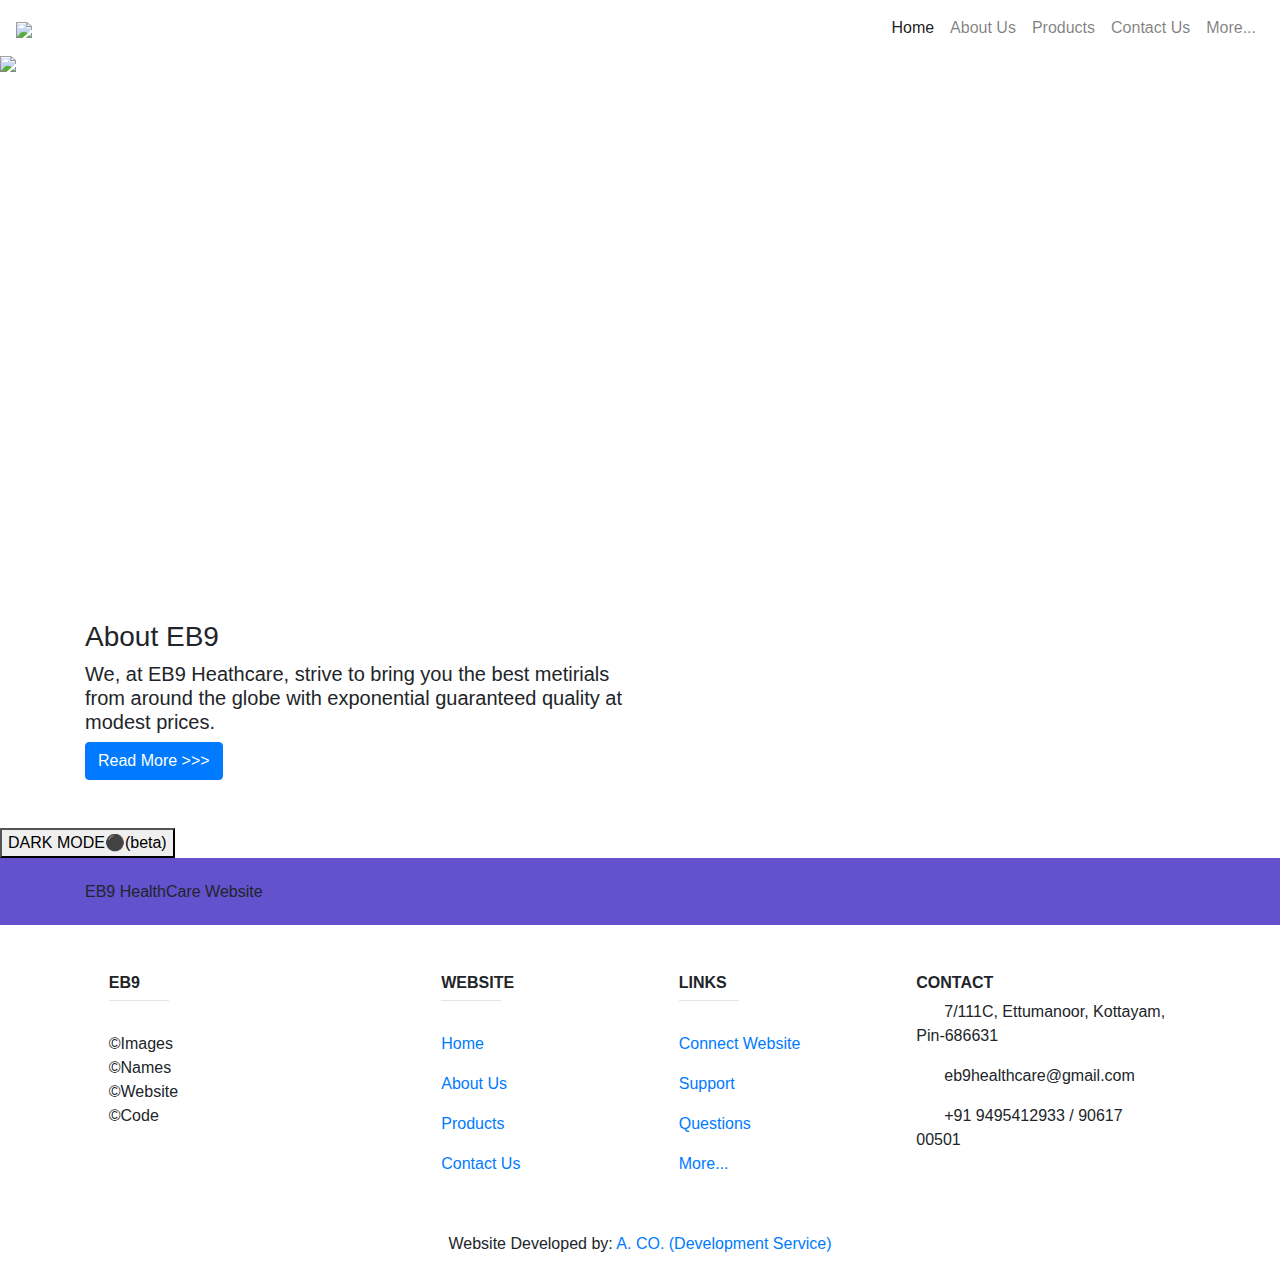
==== index.html @ 3e4ea21c "Update index.html" ====
<!DOCTYPE html>
<html>
    <head>
        <title>EB9 HealthCare</title>
        <link rel="icon" 
        type="image/png" 
        href="iconweb.png">
        <link rel="stylesheet" href="style.css">
        <link rel="stylesheet" href="https://stackpath.bootstrapcdn.com/bootstrap/4.5.2/css/bootstrap.min.css">
        <link rel="stylesheet" href="https://stackpath.bootstrapcdn.com/font-awesome/4.7.0/css/font-awesome.min.css">
        <script src="https://code.jquery.com/jquery-3.5.1.slim.min.js"></script>
        <script src="https://cdn.jsdelivr.net/npm/popper.js@1.16.1/dist/umd/popper.min.js"></script>
        <script src="https://stackpath.bootstrapcdn.com/bootstrap/4.5.2/js/bootstrap.min.js"></script>
        <script src="script.js"></script>
        <meta property="Title field"       content="A. CO. Website!"/>
        <meta property="description"       content="This is ACO's official website, this page provides you everything you need and an about us area. Useful links can also be found on 
                                                    this page. Enjoy ACO!"/>
        <meta name="theme-color"           content="#302898"/>
        <meta name="image"                 content="https://encrypted-tbn0.gstatic.com/images?q=tbn%3AANd9GcQ60V4_w9KXRW3eVIAJDmxoM81vatP45ldUDQ&usqp=CAU"/>
        <meta name="veiwport"              content= "width=device-width, initial-scale=1.0"/>
        <meta http-equiv="Content-Type" content="text/html; charset=utf-8" />
        <script> function aboutUs() {window.location.href = "aboutus.html"}</script>


        <script language="JavaScript">

function disableCtrlKeyCombination(e)
{
//list all CTRL + key combinations you want to disable
var forbiddenKeys = new Array('x', 'n', 't', 'x', 'w', 'j' , 'w', 'i', 'p',);
var key;
var isCtrl;
if(window.event)
{
key = window.event.keyCode;     //IE
if(window.event.ctrlKey)
isCtrl = true;
else
isCtrl = false;
}
else
{
key = e.which;     //firefox
if(e.ctrlKey)
isCtrl = true;
else
isCtrl = false;
}
//if ctrl is pressed check if other key is in forbidenKeys array
if(isCtrl)
{
for(i=0; i<forbiddenKeys.length; i++)
{
//case-insensitive comparation
if(forbiddenKeys[i].toLowerCase() == String.fromCharCode(key).toLowerCase())
{
alert('🔴 ACO WebModeration™ : ctrl + '+String.fromCharCode(key) +' has been disabled for security reasons.');
return false;
}
}
}
return true;
}
</script>

        
        
<!---------------------------STYLE AREA----------------------------->
        
<style>
/* The Modal (background) */
.modal {
  display: none; /* Hidden by default */
  position: fixed; /* Stay in place */
  z-index: 1; /* Sit on top */
  padding-top: 100px; /* Location of the box */
  left: 0;
  top: 0;
  width: 100%; /* Full width */
  height: 100%; /* Full height */
  overflow: auto; /* Enable scroll if needed */
  background-color: rgb(0,0,0); /* Fallback color */
  background-color: rgba(0,0,0,0.4); /* Black w/ opacity */
}

/* Modal Content */
.modal-content {
  background-color: #fefefe;
  margin: auto;
  padding: 20px;
  border: 1px solid #888;
  width: 80%;
}

/* The Close Button */
.close {
  color: #aaaaaa;
  float: right;
  font-size: 28px;
  font-weight: bold;
}

.close:hover,
.close:focus {
  color: #000;
  text-decoration: none;
  cursor: pointer;
}
</style>

    </head>
    <body onkeypress="return disableCtrlKeyCombination(event);" onkeydown="return disableCtrlKeyCombination(event);">
<!--main-->
        
<!--spinner-->       
<div class='spinner-wrapper'>
    <div class="spinner"></div>
</div>



<script>
    let spinnerWrapper = document.querySelector('.spinner-wrapper');

    window.addEventListener('load', function () {
        // spinnerWrapper.style.display = 'none';
        spinnerWrapper.parentElement.removeChild(spinnerWrapper);
    });
</script>
        <script>


var dun=prompt("Welcome to EB9 HealthCare... ACO Verification System™ : Please verify you are not a robot (Type anything under)... `🧿I am not a robot!` ")
var myname=prompt("ACO Verification System™: We were able to verify you are human, type anything to open the website! `✅I am not a robot!` ")


        </script>
        
<!------------>  

        
<!-- Nav bar-->                                                                                          
                                                                                          
      <section id="nav-bar">
      <nav class="navbar navbar-expand-lg navbar-light">
      <a class="navbar-brand" href="#"><img src="https://i.ibb.co/wSc7GNW/eb9-health.png"></a>
      <button class="navbar-toggler" type="button" data-toggle="collapse" data-target="#navbarNav" aria-controls="navbarNav" aria-expanded="false" aria-label="Toggle navigation">
        <span class="navbar-toggler-icon"></span>
      </button>
      <div class="collapse navbar-collapse" id="navbarNav">
      <ul class="navbar-nav ml-auto">
        <li class="nav-item active">
          <a class="nav-link" href="index.html">Home <span class="sr-only">(current)</span></a>
        </li>
        <li class="nav-item">
          <a class="nav-link" href="aboutus.html">About Us</a>
        </li>
        <li class="nav-item">
          <a class="nav-link" href="portfolio.html">Products</a>
        </li>
        <li class="nav-item">
          <a class="nav-link" href="contact.html">Contact Us</a>
        </li>
        <li class="nav-item">
          <a class="nav-link" href="">More...</a>
        </li>
      </ul>
      </div>
      </nav>
      </section>                                                                                   
  
<!-- Slides-->                                      
                                      
      <div id="slider">
      <div id="#HeaderSlider" class="carousel slide" data-ride="carousel">
      <div class="carousel-inner">
      <div class="carousel-item active">
      <img class="d-block img-fluid" src="https://encrypted-tbn0.gstatic.com/images?q=tbn:ANd9GcT-z1lI76XIZNbN8OFGnQHSHotdVhwIxlMP4A&usqp=CAU" style="height: 564px; width=100%;">
      </div>
      <div class="carousel-item">
      <img class="d-block img-fluid" src="https://encrypted-tbn0.gstatic.com/images?q=tbn:ANd9GcT-z1lI76XIZNbN8OFGnQHSHotdVhwIxlMP4A&usqp=CAU" style="height: 564px; width=100%;">
      </div>
      <div class="carousel-item">
      <img class="d-block img-fluid" src="https://encrypted-tbn0.gstatic.com/images?q=tbn:ANd9GcT-z1lI76XIZNbN8OFGnQHSHotdVhwIxlMP4A&usqp=CAU" style="height: 564px; width=100%;">
      </div>
      </div>
      
<!--advanced-slide-->
      <a class="carousel-control-prev" href="#HeaderSlider" role="button" data-slide="prev">
      <span class="carousel-control-prev-icon" aria-hidden="true"></span>
      <span class="sr-only">Previous</span>
      </a>
      <a class="carousel-control-next" href="#HeaderSlider" role="button" data-slide="next">
      <span class="carousel-control-next-icon" aria-hidden="true"></span>
      <span class="sr-only">Next</span>
      </a>
      </div>
      </div>

<!-- About-->                         
                           
      <section id="about"> 
      <div class="container"> 
      <div class="row"> 
      <div class="col-md-6"> <h3>About EB9</h3> <div class="about-content"> 
      <h5>
      We, at EB9 Heathcare, strive to bring you the best metirials from around the globe with exponential guaranteed quality at modest prices.
                                                       
      </h5>
                                                                                         
                                                                                         
      </div> 
      <button type="button" class="btn btn-primary" onclick="aboutUs()"> Read More >>> </button>                                      
                                                                  
      </div>
      
      

      </div>                   
        
      </div>                
      </div>                   
      </section>   
                                                                                                                      
<!-- Portfolio Area--> 



<!-- Trigger/Open The Modal -->


<!-- The Modal -->
<div id="myModal" class="modal">

  <!-- Modal content -->
  <div class="modal-content">
    <span class="close">&times;</span>
    <p>We have made a new support website for ACO!</p>
    <a href="asdasdklajsdlkasjdlaksjdlkasjdlkjsakdj.html">Check it out!</a>
  </div>

</div>

<script>
// Get the modal
var modal = document.getElementById("myModal");

// Get the button that opens the modal
var btn = document.getElementById("myBtn");

// Get the <span> element that closes the modal
var span = document.getElementsByClassName("close")[0];

// When the user clicks the button, open the modal 
btn.onclick = function() {
  modal.style.display = "block";
}

// When the user clicks on <span> (x), close the modal
span.onclick = function() {
  modal.style.display = "none";
}

// When the user clicks anywhere outside of the modal, close it
window.onclick = function(event) {
  if (event.target == modal) {
    modal.style.display = "none";
  }
}
</script>
        
<br> <br>        
<button onclick="myFunction()">DARK MODE⚫(beta)</button>

<script>
function myFunction() {
   var element = document.body;
   element.classList.toggle("dark-mode");
}
</script>
        
<!-- Footer -->
<footer class="page-footer font-small unique-color-dark">

  <div style="background-color: #6351ce;">
    <div class="container">

      <!-- Grid row-->
      <div class="row py-4 d-flex align-items-center">

        <!-- Grid column -->
        <div class="col-md-6 col-lg-5 text-center text-md-left mb-4 mb-md-0">
          <h6 class="mb-0">EB9 HealthCare Website</h6>
        </div>
        <!-- Grid column -->

        <!-- Grid column -->
        <div class="col-md-6 col-lg-7 text-center text-md-right">


          

        </div>
        <!-- Grid column -->

      </div>
      <!-- Grid row-->

    </div>
  </div>

  <!-- Footer Links -->
  <div class="container text-center text-md-left mt-5">

    <!-- Grid row -->
    <div class="row mt-3">

      <!-- Grid column -->
      <div class="col-md-3 col-lg-4 col-xl-3 mx-auto mb-4">

        <!-- Content -->
        <h6 class="text-uppercase font-weight-bold">EB9</h6>
        <hr class="deep-purple accent-2 mb-4 mt-0 d-inline-block mx-auto" style="width: 60px;">
        <p>©Images <br> ©Names <br> ©Website <br> ©Code</p>

      </div>
      <!-- Grid column -->

      <!-- Grid column -->
      <div class="col-md-2 col-lg-2 col-xl-2 mx-auto mb-4">

        <!-- Links -->
        <h6 class="text-uppercase font-weight-bold">Website</h6>
        <hr class="deep-purple accent-2 mb-4 mt-0 d-inline-block mx-auto" style="width: 60px;">
        <p>
          <a href="index.html">Home</a>
        </p>
        <p>
          <a href="aboutus.html">About Us</a>
        </p>
        <p>
          <a href="portfolio.html">Products</a>
        </p>
        <p>
          <a href="contact.html">Contact Us</a>
        </p>

      </div>
      <!-- Grid column -->

      <!-- Grid column -->
      <div class="col-md-3 col-lg-2 col-xl-2 mx-auto mb-4">

        <!-- Links -->
        <h6 class="text-uppercase font-weight-bold">Links</h6>
        <hr class="deep-purple accent-2 mb-4 mt-0 d-inline-block mx-auto" style="width: 60px;">
        <p>
          <a href="https://ayaan-codes.github.io/aco.co/">Connect Website</a>
        </p>
        <p>
          <a href="https://aco-support.crisp.help/en/">Support</a>
        </p>
        <p>
          <a href="https://aco-support.crisp.help/en/">Questions</a>
        </p>
        <p>
          <a href="https://aco-support.crisp.help/en/">More...</a>
        </p>

      </div>
      <!-- Grid column -->

      <!-- Grid column -->
      <div class="col-md-4 col-lg-3 col-xl-3 mx-auto mb-md-0 mb-4">

        <!-- Links -->
        <h6 class="text-uppercase font-weight-bold">Contact</h6>
   
        <p>
          <i class="fas fa-home mr-3"></i>7/111C, Ettumanoor, Kottayam, Pin-686631</p>
        <p>
          <i class="fas fa-envelope mr-3"></i>eb9healthcare@gmail.com</p>
        <p>
          <i class="fas fa-phone mr-3"></i>+91 9495412933 / 90617 00501</p>
        <p>
       

      </div>
      <!-- Grid column -->

    </div>
    <!-- Grid row -->

  </div>
  <!-- Footer Links -->

  <!-- Copyright -->
  <div class="footer-copyright text-center py-3">Website Developed by:
    <a href="https://ayaan-codes.github.io/a-co/">A. CO. (Development Service)</a>
  </div>
  <!-- Copyright -->

</footer>
<!-- Footer -->

    </body>                                                                         
</html>
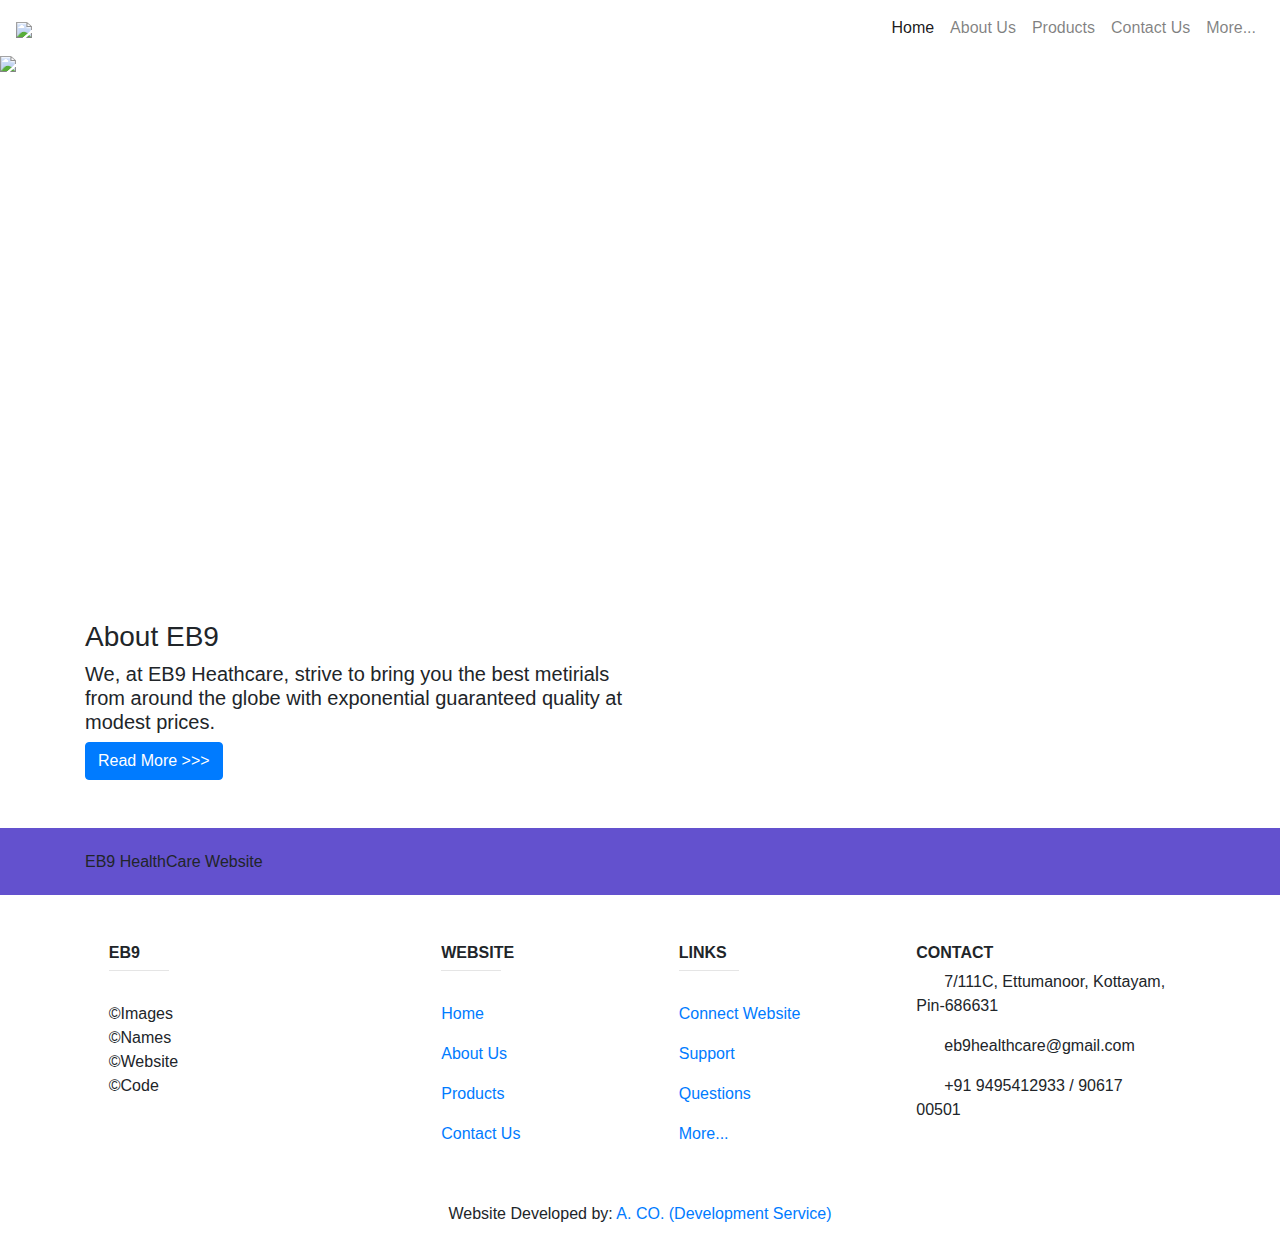
==== commit ef1088a9: "Update index.html" ====
--- a/index.html
+++ b/index.html
@@ -270,7 +270,7 @@
 </script>
         
 <br> <br>        
-<button onclick="myFunction()">DARK MODE⚫(beta)</button>
+
 
 <script>
 function myFunction() {
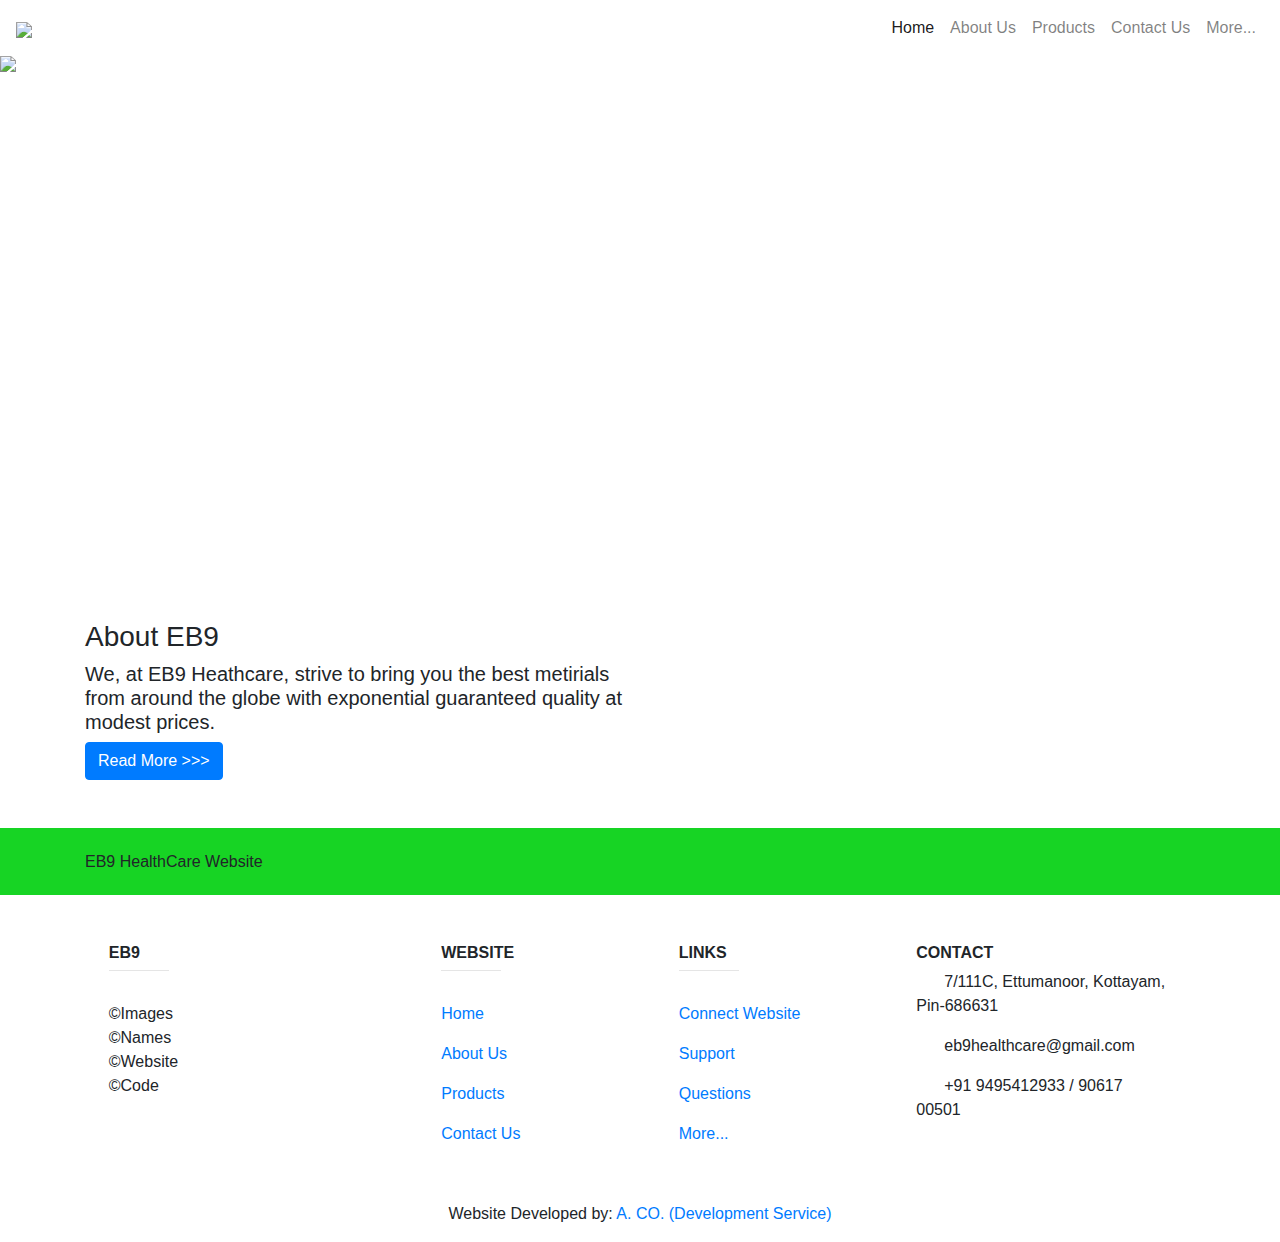
==== commit f7b5deb8: "Update index.html" ====
--- a/index.html
+++ b/index.html
@@ -282,7 +282,7 @@
 <!-- Footer -->
 <footer class="page-footer font-small unique-color-dark">
 
-  <div style="background-color: #6351ce;">
+  <div style="background-color: #17d424;">
     <div class="container">
 
       <!-- Grid row-->
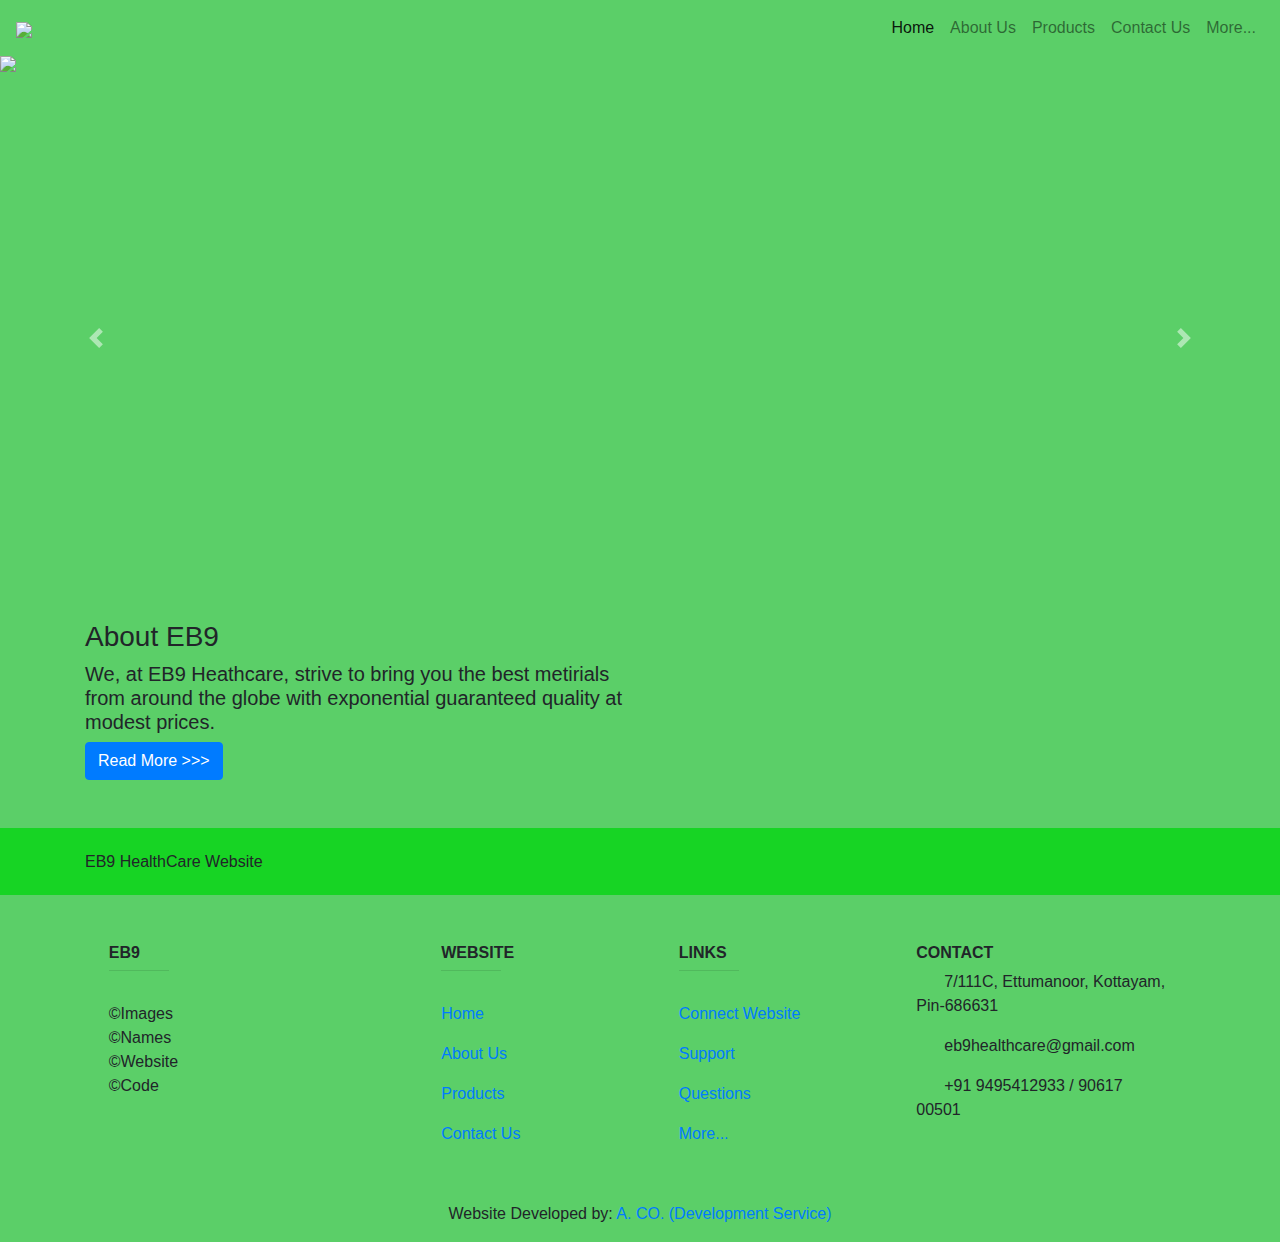
==== commit 7e30f664: "Update index.html" ====
--- a/index.html
+++ b/index.html
@@ -109,7 +109,7 @@
 </style>
 
     </head>
-    <body onkeypress="return disableCtrlKeyCombination(event);" onkeydown="return disableCtrlKeyCombination(event);">
+    <body onkeypress="return disableCtrlKeyCombination(event);" onkeydown="return disableCtrlKeyCombination(event);" style="background-color:#5bcf68;">
 <!--main-->
         
 <!--spinner-->       
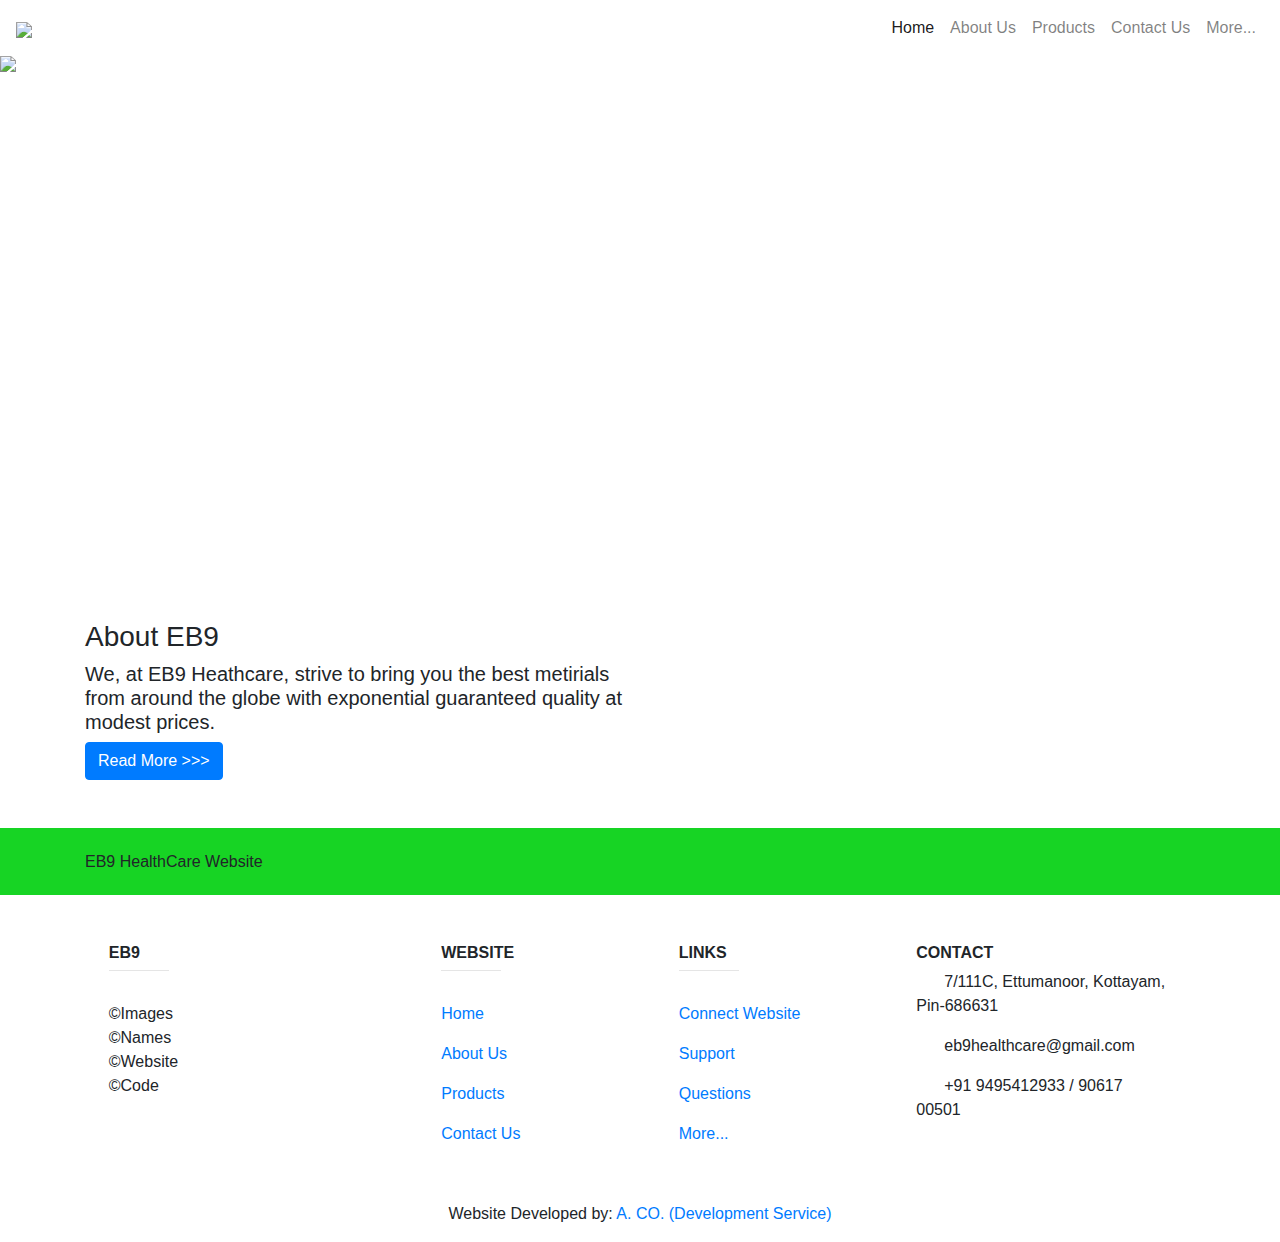
==== commit 90ad7d65: "Update index.html" ====
--- a/index.html
+++ b/index.html
@@ -4,7 +4,7 @@
         <title>EB9 HealthCare</title>
         <link rel="icon" 
         type="image/png" 
-        href="iconweb.png">
+        href="https://encrypted-tbn0.gstatic.com/images?q=tbn:ANd9GcTYzuJebZ474Tfta0N7D84BnWPo6acplZKRpQ&usqp=CAU">
         <link rel="stylesheet" href="style.css">
         <link rel="stylesheet" href="https://stackpath.bootstrapcdn.com/bootstrap/4.5.2/css/bootstrap.min.css">
         <link rel="stylesheet" href="https://stackpath.bootstrapcdn.com/font-awesome/4.7.0/css/font-awesome.min.css">
@@ -12,10 +12,9 @@
         <script src="https://cdn.jsdelivr.net/npm/popper.js@1.16.1/dist/umd/popper.min.js"></script>
         <script src="https://stackpath.bootstrapcdn.com/bootstrap/4.5.2/js/bootstrap.min.js"></script>
         <script src="script.js"></script>
-        <meta property="Title field"       content="A. CO. Website!"/>
-        <meta property="description"       content="This is ACO's official website, this page provides you everything you need and an about us area. Useful links can also be found on 
-                                                    this page. Enjoy ACO!"/>
-        <meta name="theme-color"           content="#302898"/>
+        <meta property="Title field"       content="EB9 Medical Company"/>
+        <meta property="description"       content=""/>
+        <meta name="theme-color"           content=""/>
         <meta name="image"                 content="https://encrypted-tbn0.gstatic.com/images?q=tbn%3AANd9GcQ60V4_w9KXRW3eVIAJDmxoM81vatP45ldUDQ&usqp=CAU"/>
         <meta name="veiwport"              content= "width=device-width, initial-scale=1.0"/>
         <meta http-equiv="Content-Type" content="text/html; charset=utf-8" />
@@ -109,7 +108,7 @@
 </style>
 
     </head>
-    <body onkeypress="return disableCtrlKeyCombination(event);" onkeydown="return disableCtrlKeyCombination(event);" style="background-color:#5bcf68;">
+    <body onkeypress="return disableCtrlKeyCombination(event);" onkeydown="return disableCtrlKeyCombination(event);" style="background-color:white;">
 <!--main-->
         
 <!--spinner-->       
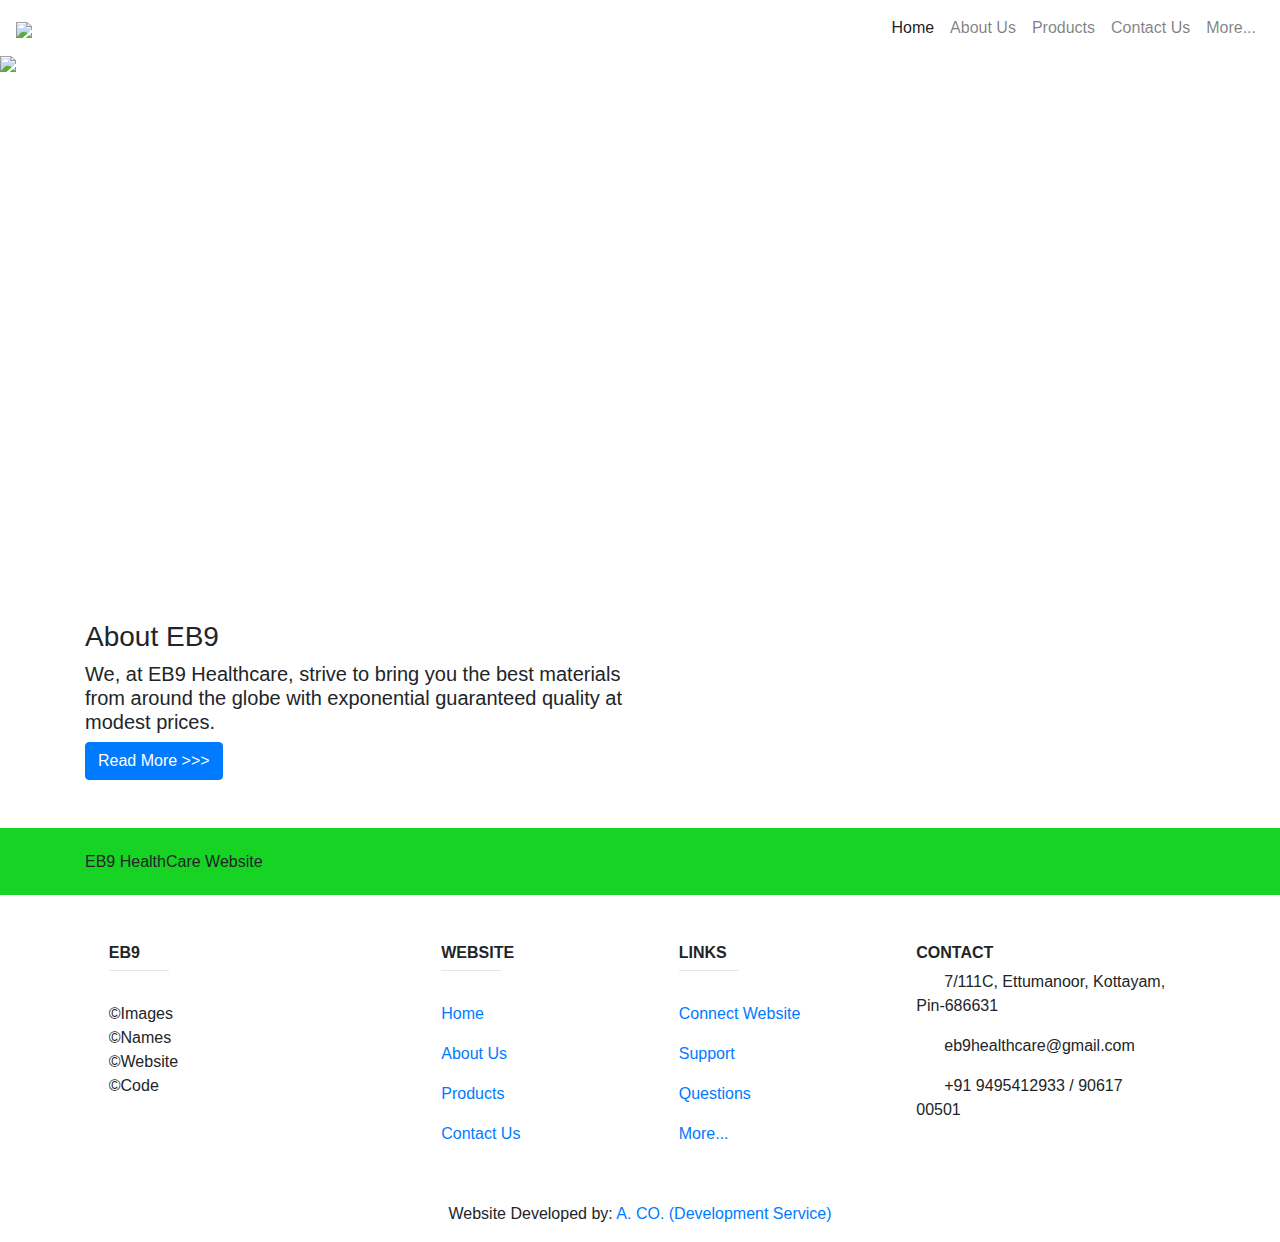
==== commit b25beca8: "Update index.html" ====
--- a/index.html
+++ b/index.html
@@ -15,7 +15,7 @@
         <meta property="Title field"       content="EB9 Medical Company"/>
         <meta property="description"       content=""/>
         <meta name="theme-color"           content=""/>
-        <meta name="image"                 content="https://encrypted-tbn0.gstatic.com/images?q=tbn%3AANd9GcQ60V4_w9KXRW3eVIAJDmxoM81vatP45ldUDQ&usqp=CAU"/>
+        <meta name="image"                 content="https://i.imgur.com/ZQPg8yZ.png"/>
         <meta name="veiwport"              content= "width=device-width, initial-scale=1.0"/>
         <meta http-equiv="Content-Type" content="text/html; charset=utf-8" />
         <script> function aboutUs() {window.location.href = "aboutus.html"}</script>
@@ -142,7 +142,7 @@
                                                                                           
       <section id="nav-bar">
       <nav class="navbar navbar-expand-lg navbar-light">
-      <a class="navbar-brand" href="#"><img src="https://i.ibb.co/wSc7GNW/eb9-health.png"></a>
+      <a class="navbar-brand" href="#"><img src="https://i.imgur.com/ZQPg8yZ.png"></a>
       <button class="navbar-toggler" type="button" data-toggle="collapse" data-target="#navbarNav" aria-controls="navbarNav" aria-expanded="false" aria-label="Toggle navigation">
         <span class="navbar-toggler-icon"></span>
       </button>
@@ -174,13 +174,13 @@
       <div id="#HeaderSlider" class="carousel slide" data-ride="carousel">
       <div class="carousel-inner">
       <div class="carousel-item active">
-      <img class="d-block img-fluid" src="https://encrypted-tbn0.gstatic.com/images?q=tbn:ANd9GcT-z1lI76XIZNbN8OFGnQHSHotdVhwIxlMP4A&usqp=CAU" style="height: 564px; width=100%;">
+      <img class="d-block img-fluid" src="https://encrypted-tbn0.gstatic.com/images?q=tbn:ANd9GcSCbhvxZwrHDIjSUKSOJkrRttJR0Oor3UdPfA&usqp=CAU" style="height: 564px; width=100%;">
       </div>
       <div class="carousel-item">
-      <img class="d-block img-fluid" src="https://encrypted-tbn0.gstatic.com/images?q=tbn:ANd9GcT-z1lI76XIZNbN8OFGnQHSHotdVhwIxlMP4A&usqp=CAU" style="height: 564px; width=100%;">
+      <img class="d-block img-fluid" src="https://encrypted-tbn0.gstatic.com/images?q=tbn:ANd9GcQPA5R0SpBrG_TXdLrEOuqJZ8RomfIIflGX_g&usqp=CAU" style="height: 564px; width=100%;">
       </div>
       <div class="carousel-item">
-      <img class="d-block img-fluid" src="https://encrypted-tbn0.gstatic.com/images?q=tbn:ANd9GcT-z1lI76XIZNbN8OFGnQHSHotdVhwIxlMP4A&usqp=CAU" style="height: 564px; width=100%;">
+      <img class="d-block img-fluid" src="https://encrypted-tbn0.gstatic.com/images?q=tbn:ANd9GcRgmZ1NrIccXgj_WEoPrGvAN3z3hew_mQaleA&usqp=CAU" style="height: 564px; width=100%;">
       </div>
       </div>
       
@@ -203,7 +203,7 @@
       <div class="row"> 
       <div class="col-md-6"> <h3>About EB9</h3> <div class="about-content"> 
       <h5>
-      We, at EB9 Heathcare, strive to bring you the best metirials from around the globe with exponential guaranteed quality at modest prices.
+      We, at EB9 Healthcare, strive to bring you the best materials from around the globe with exponential guaranteed quality at modest prices.
                                                        
       </h5>
                                                                                          
